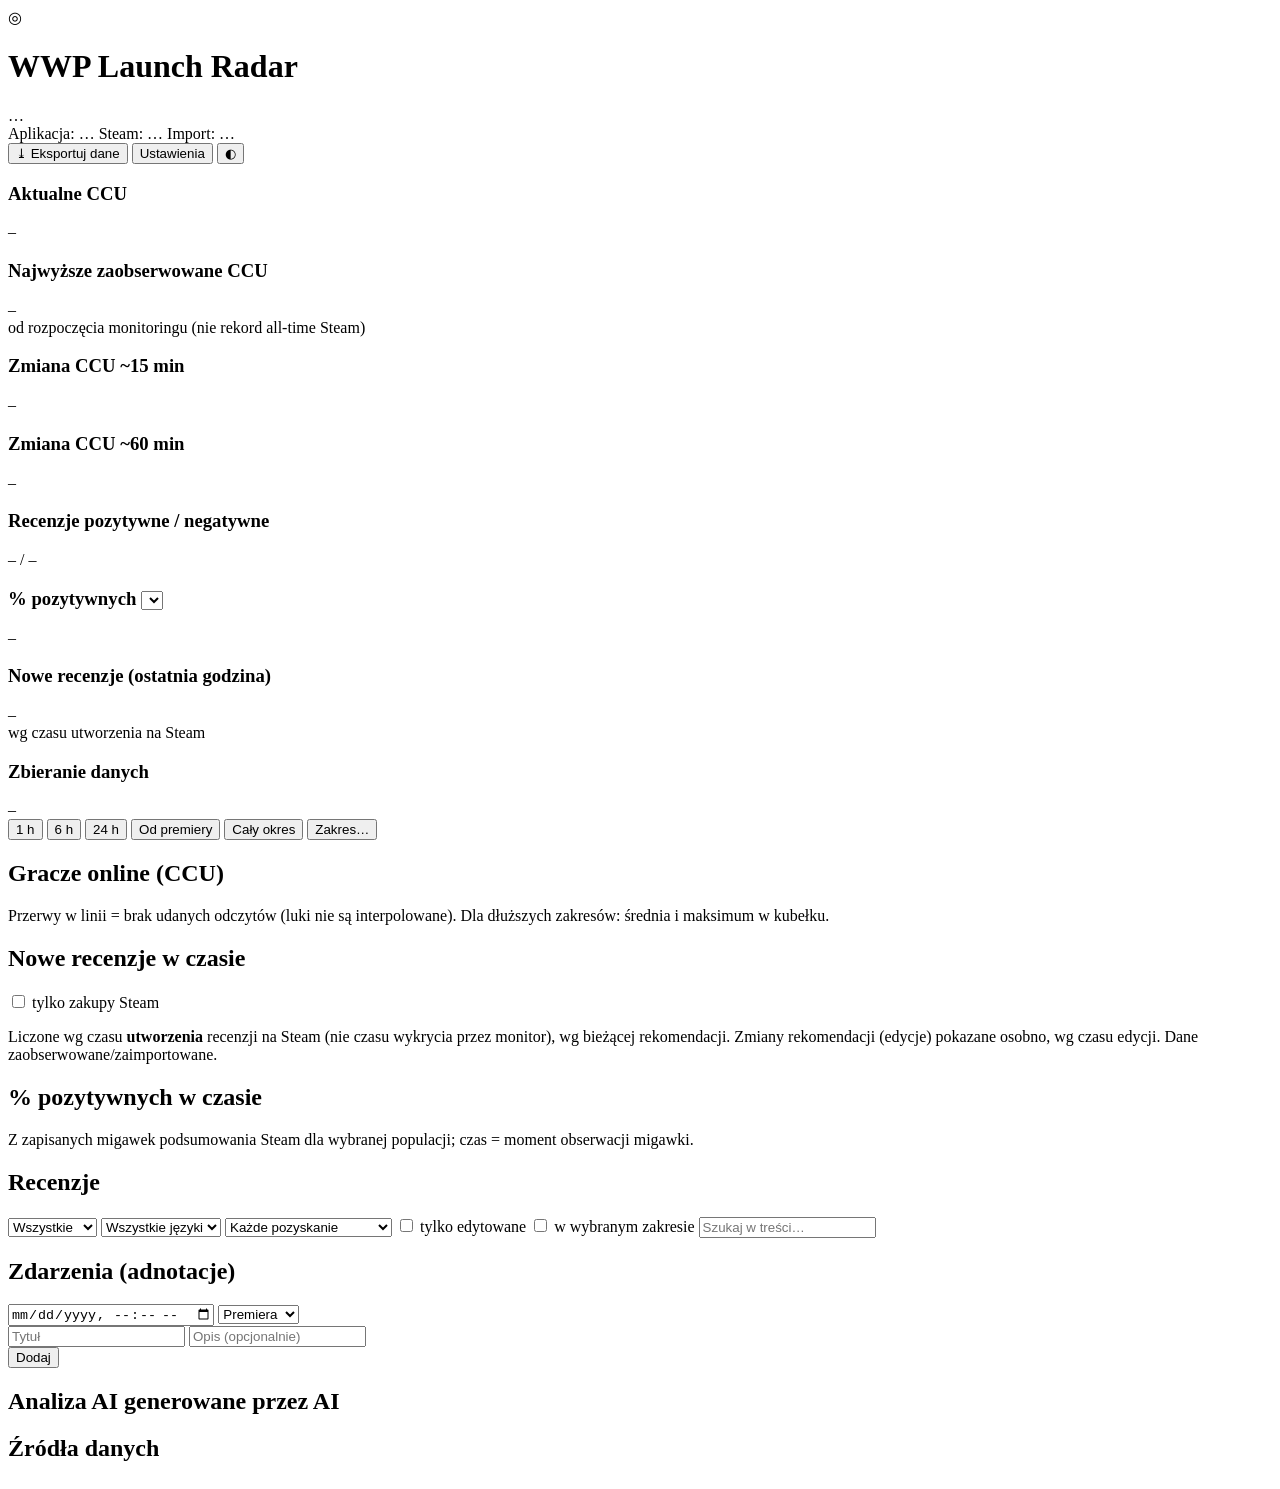
==== wwp_radar/static/index.html @ 72c23596 "fisrt version" ====
<!doctype html>
<html lang="pl" data-theme="dark">
<head>
<meta charset="utf-8">
<meta name="viewport" content="width=device-width, initial-scale=1">
<title>WWP Launch Radar</title>
<link rel="icon" href="/favicon.svg" type="image/svg+xml">
<link rel="stylesheet" href="/static/vendor/uPlot.min.css">
<link rel="stylesheet" href="/static/styles.css">
</head>
<body>
<div id="demo-banner" class="demo-banner" hidden>DANE DEMONSTRACYJNE - osobna baza demo.sqlite3, nie są to rzeczywiste dane ze Steam</div>
<header class="topbar">
  <div class="brand">
    <span class="logo">◎</span>
    <div>
      <h1>WWP Launch Radar</h1>
      <div class="sub" id="game-label">…</div>
    </div>
  </div>
  <div class="statuses" id="statuses">
    <span class="pill" id="st-app" title="Stan aplikacji i kolektora">Aplikacja: …</span>
    <span class="pill" id="st-steam" title="Dostępność źródeł Steam">Steam: …</span>
    <span class="pill" id="st-import" title="Kompletność importu historii recenzji">Import: …</span>
  </div>
  <div class="actions">
    <button class="btn primary" id="btn-export">⤓ Eksportuj dane</button>
    <button class="btn" id="btn-settings">Ustawienia</button>
    <button class="btn ghost" id="btn-theme" title="Przełącz motyw">◐</button>
    <form method="post" action="/logout" id="logout-form" hidden><button class="btn ghost">Wyloguj</button></form>
  </div>
</header>

<main>
  <section class="cards" id="cards">
    <article class="card">
      <h3>Aktualne CCU</h3>
      <div class="big" id="c-ccu">–</div>
      <div class="meta" id="c-ccu-meta"></div>
    </article>
    <article class="card">
      <h3>Najwyższe zaobserwowane CCU</h3>
      <div class="big" id="c-peak">–</div>
      <div class="meta" id="c-peak-meta">od rozpoczęcia monitoringu (nie rekord all-time Steam)</div>
    </article>
    <article class="card">
      <h3>Zmiana CCU ~15 min</h3>
      <div class="big" id="c-d15">–</div>
      <div class="meta" id="c-d15-meta"></div>
    </article>
    <article class="card">
      <h3>Zmiana CCU ~60 min</h3>
      <div class="big" id="c-d60">–</div>
      <div class="meta" id="c-d60-meta"></div>
    </article>
    <article class="card">
      <h3>Recenzje pozytywne / negatywne</h3>
      <div class="big"><span class="pos" id="c-pos">–</span> <span class="dim">/</span> <span class="neg" id="c-neg">–</span></div>
      <div class="meta" id="c-posneg-meta"></div>
    </article>
    <article class="card">
      <h3>% pozytywnych
        <select id="population" class="mini-select" title="Populacja recenzji"></select>
      </h3>
      <div class="big" id="c-pct">–</div>
      <div class="meta" id="c-pct-meta"></div>
    </article>
    <article class="card">
      <h3>Nowe recenzje (ostatnia godzina)</h3>
      <div class="big" id="c-newhour">–</div>
      <div class="meta" id="c-newhour-meta">wg czasu utworzenia na Steam</div>
    </article>
    <article class="card">
      <h3>Zbieranie danych</h3>
      <div class="big small" id="c-health">–</div>
      <div class="meta" id="c-health-meta"></div>
    </article>
  </section>

  <section class="toolbar">
    <div class="seg" id="range-seg">
      <button data-range="1h">1 h</button>
      <button data-range="6h">6 h</button>
      <button data-range="24h" class="active">24 h</button>
      <button data-range="launch" id="range-launch">Od premiery</button>
      <button data-range="all">Cały okres</button>
      <button data-range="custom">Zakres…</button>
    </div>
    <div class="custom-range" id="custom-range" hidden>
      <label>Od <input type="datetime-local" id="cr-from"></label>
      <label>Do <input type="datetime-local" id="cr-to"></label>
      <button class="btn" id="cr-apply">Zastosuj</button>
    </div>
    <div class="range-label" id="range-label"></div>
  </section>

  <section class="charts">
    <article class="panel">
      <header><h2>Gracze online (CCU)</h2><span class="hint" id="ccu-res"></span></header>
      <div class="chart" id="chart-ccu"></div>
      <p class="foot">Przerwy w linii = brak udanych odczytów (luki nie są interpolowane). Dla dłuższych zakresów: średnia i maksimum w kubełku.</p>
    </article>
    <article class="panel">
      <header><h2>Nowe recenzje w czasie</h2>
        <label class="inline"><input type="checkbox" id="rv-steam"> tylko zakupy Steam</label>
        <span class="hint" id="rv-res"></span></header>
      <div class="chart" id="chart-reviews"></div>
      <p class="foot">Liczone wg czasu <b>utworzenia</b> recenzji na Steam (nie czasu wykrycia przez monitor), wg bieżącej rekomendacji. Zmiany rekomendacji (edycje) pokazane osobno, wg czasu edycji. Dane zaobserwowane/zaimportowane.</p>
    </article>
    <article class="panel">
      <header><h2>% pozytywnych w czasie</h2><span class="hint" id="pct-label"></span></header>
      <div class="chart" id="chart-pct"></div>
      <p class="foot">Z zapisanych migawek podsumowania Steam dla wybranej populacji; czas = moment obserwacji migawki.</p>
    </article>
  </section>

  <section class="lower">
    <article class="panel feed">
      <header><h2>Recenzje</h2><span class="hint" id="feed-count"></span></header>
      <div class="filters">
        <select id="f-sent"><option value="all">Wszystkie</option><option value="positive">Pozytywne</option><option value="negative">Negatywne</option></select>
        <select id="f-lang"><option value="">Wszystkie języki</option></select>
        <select id="f-purchase"><option value="all">Każde pozyskanie</option><option value="steam">Zakup na Steam</option><option value="other">Inne (klucz, darmowe…)</option></select>
        <label class="inline"><input type="checkbox" id="f-edited"> tylko edytowane</label>
        <label class="inline"><input type="checkbox" id="f-range"> w wybranym zakresie</label>
        <input type="search" id="f-q" placeholder="Szukaj w treści…">
      </div>
      <div id="feed-list" class="feed-list"></div>
      <button class="btn wide" id="feed-more" hidden>Pokaż więcej</button>
    </article>

    <aside class="side">
      <article class="panel">
        <header><h2>Zdarzenia (adnotacje)</h2></header>
        <form id="ann-form" class="ann-form">
          <input type="hidden" id="ann-id">
          <div class="row">
            <input type="datetime-local" id="ann-at" required>
            <select id="ann-kind">
              <option value="launch">Premiera</option><option value="hotfix">Hotfix</option><option value="patch">Patch</option>
              <option value="stream">Stream</option><option value="marketing">Marketing</option><option value="other">Inne</option>
            </select>
          </div>
          <input type="text" id="ann-title" maxlength="200" placeholder="Tytuł" required>
          <input type="text" id="ann-desc" maxlength="2000" placeholder="Opis (opcjonalnie)">
          <div class="row">
            <button class="btn primary" type="submit" id="ann-submit">Dodaj</button>
            <button class="btn ghost" type="button" id="ann-cancel" hidden>Anuluj</button>
          </div>
        </form>
        <ul id="ann-list" class="ann-list"></ul>
      </article>

      <article class="panel" id="ai-panel">
        <header><h2>Analiza AI <span class="ai-badge">generowane przez AI</span></h2>
          <button class="btn" id="ai-run" hidden>Analizuj teraz</button></header>
        <div id="ai-body" class="ai-body"></div>
      </article>

      <article class="panel">
        <header><h2>Źródła danych</h2></header>
        <table class="health" id="health-table"></table>
      </article>
    </aside>
  </section>
</main>

<dialog id="dlg-export">
  <form method="dialog" class="dlg">
    <h2>Eksport danych</h2>
    <p class="muted">Eksport pochodzi z zapisanych danych (bez ponownego pobierania ze Steam). Znaczniki czasu w UTC; kolumny <code>*_local</code> w strefie <span class="tzname"></span>.</p>
    <div class="grid2">
      <label>Gra <select id="ex-game"></select></label>
      <label>Separator CSV
        <select id="ex-delim"><option value="comma">przecinek (,)</option><option value="semicolon">średnik (;) - Excel PL</option></select></label>
      <label>Od <input type="datetime-local" id="ex-from"></label>
      <label>Do <input type="datetime-local" id="ex-to"></label>
    </div>
    <div class="row"><button type="button" class="btn ghost" id="ex-use-range">Użyj bieżącego zakresu</button>
      <button type="button" class="btn ghost" id="ex-clear">Cały okres</button></div>
    <table class="ex-table">
      <tr><td>Surowe obserwacje CCU</td><td class="muted">filtr: czas obserwacji</td><td><a data-ds="ccu_raw">CSV</a></td></tr>
      <tr><td>Agregaty CCU (5m/1h/1d)</td><td class="muted">filtr: początek kubełka</td><td><a data-ds="ccu_aggregates">CSV</a></td></tr>
      <tr><td>Recenzje (stan bieżący)</td><td class="muted">filtr: czas utworzenia recenzji</td><td><a data-ds="reviews">CSV</a> <a data-ds="reviews" data-fmt="json">JSON</a></td></tr>
      <tr><td>Historia wersji recenzji</td><td class="muted">filtr: czas zaobserwowania wersji</td><td><a data-ds="review_versions">JSON</a></td></tr>
      <tr><td>Migawki podsumowania recenzji</td><td class="muted">filtr: czas obserwacji</td><td><a data-ds="review_summaries">CSV</a></td></tr>
      <tr><td>Agregaty recenzji</td><td class="muted">filtr: początek kubełka</td><td><a data-ds="review_aggregates">CSV</a></td></tr>
      <tr><td>Adnotacje</td><td class="muted">filtr: czas zdarzenia</td><td><a data-ds="annotations">CSV</a></td></tr>
      <tr class="hl"><td><b>Pełna paczka analityczna</b></td><td class="muted">wszystko + metadata.json</td><td><a data-ds="zip">ZIP</a></td></tr>
      <tr><td>Kopia zapasowa bazy SQLite</td><td class="muted">cała baza, spójna kopia (backup API)</td><td><a data-ds="backup">SQLite</a></td></tr>
    </table>
    <div class="row end"><button class="btn">Zamknij</button></div>
  </form>
</dialog>

<dialog id="dlg-settings">
  <form class="dlg" id="settings-form">
    <h2>Ustawienia</h2>
    <label>Czas premiery (strefa <span class="tzname"></span>)
      <input type="datetime-local" id="set-launch"></label>
    <p class="muted">Pozostaw puste, jeśli godzina premiery nie jest jeszcze znana.</p>
    <fieldset>
      <legend>Monitorowana gra</legend>
      <div class="grid2">
        <label>Steam App ID <input type="number" id="set-appid" min="1"></label>
        <label>Nazwa <input type="text" id="set-name" maxlength="200"></label>
      </div>
      <p class="muted">Zmiana App ID przełącza monitoring na inną grę. Dane poprzedniej gry pozostają w bazie, a historie są rozdzielone.</p>
    </fieldset>
    <div class="row"><button type="button" class="btn ghost" id="set-rebuild">Przebuduj agregaty</button></div>
    <div class="row end">
      <button type="button" class="btn ghost" id="set-cancel">Anuluj</button>
      <button type="submit" class="btn primary">Zapisz</button>
    </div>
  </form>
</dialog>

<dialog id="dlg-versions">
  <form method="dialog" class="dlg wide">
    <h2>Historia wersji recenzji</h2>
    <div id="versions-body"></div>
    <div class="row end"><button class="btn">Zamknij</button></div>
  </form>
</dialog>

<div id="toast" class="toast" hidden></div>
<script src="/static/vendor/uPlot.iife.min.js"></script>
<script src="/static/app.js"></script>
</body>
</html>
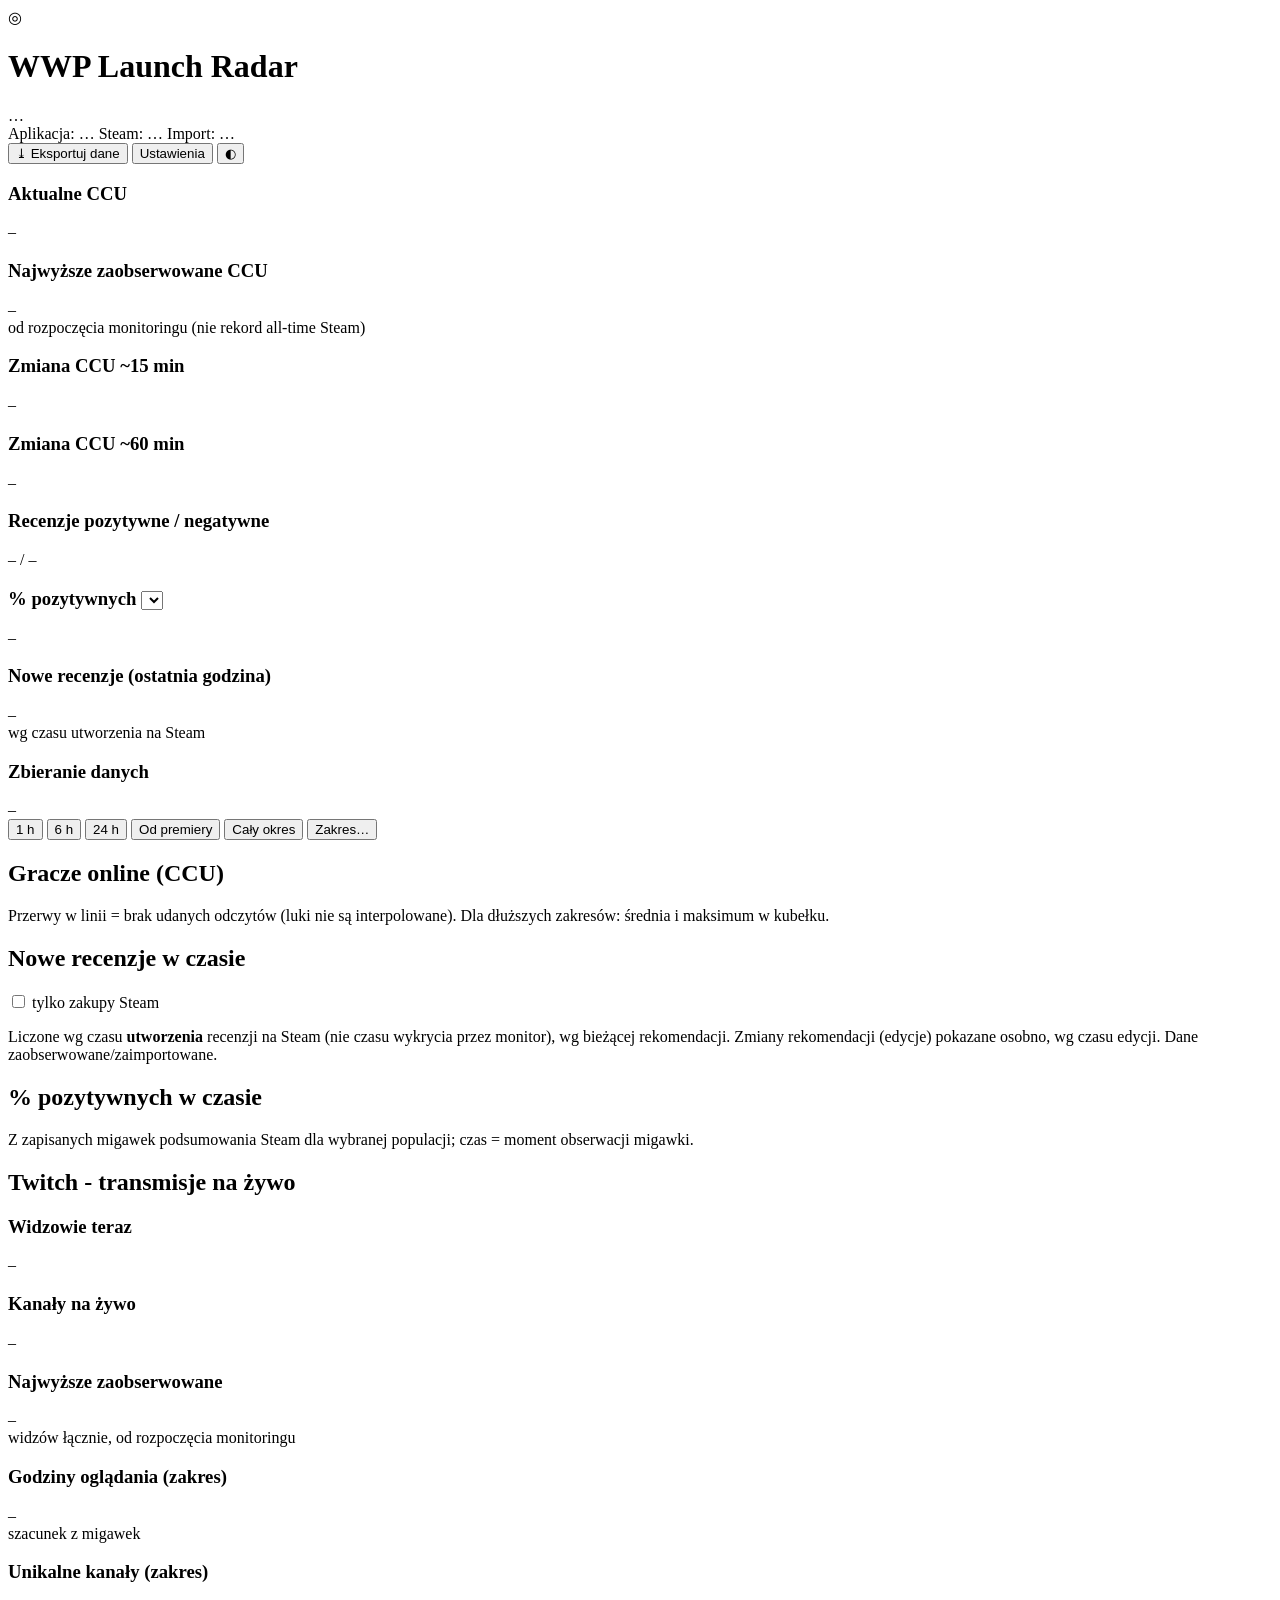
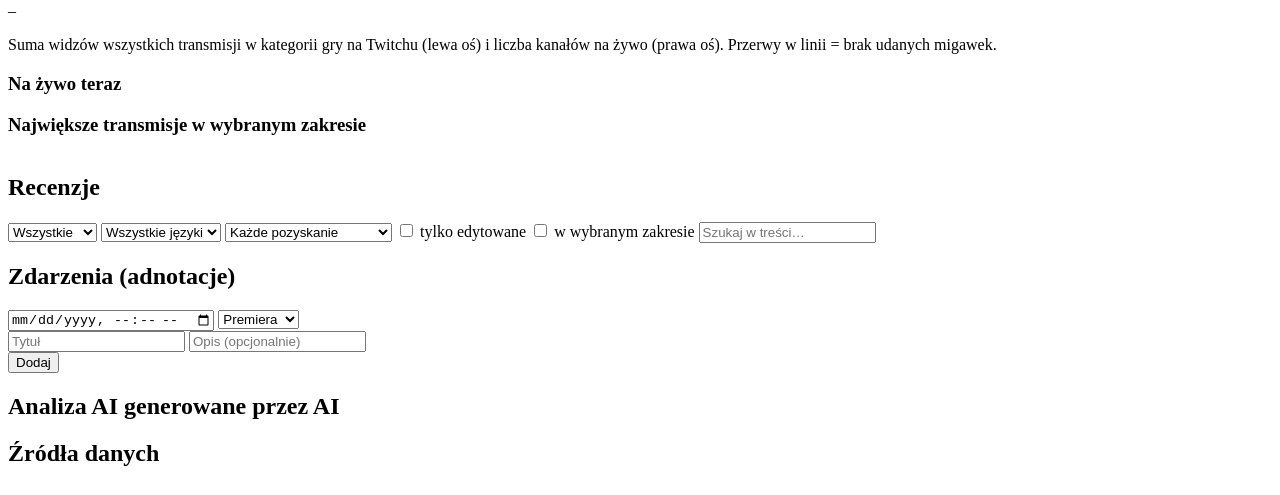
==== commit e00e30bc: "added twitch stats" ====
--- a/wwp_radar/static/index.html
+++ b/wwp_radar/static/index.html
@@ -22,6 +22,7 @@
     <span class="pill" id="st-app" title="Stan aplikacji i kolektora">Aplikacja: …</span>
     <span class="pill" id="st-steam" title="Dostępność źródeł Steam">Steam: …</span>
     <span class="pill" id="st-import" title="Kompletność importu historii recenzji">Import: …</span>
+    <span class="pill" id="st-twitch" title="Monitoring transmisji Twitch" hidden>Twitch: …</span>
   </div>
   <div class="actions">
     <button class="btn primary" id="btn-export">⤓ Eksportuj dane</button>
@@ -112,6 +113,34 @@
       <div class="chart" id="chart-pct"></div>
       <p class="foot">Z zapisanych migawek podsumowania Steam dla wybranej populacji; czas = moment obserwacji migawki.</p>
     </article>
+  </section>
+
+  <section class="panel twitch" id="twitch-panel">
+    <header><h2>Twitch - transmisje na żywo</h2><span class="hint" id="tw-category"></span></header>
+    <div id="tw-off" class="muted" hidden>
+      Monitoring Twitch nie jest skonfigurowany. Ustaw <code>WWP_TWITCH_CLIENT_ID</code> i
+      <code>WWP_TWITCH_CLIENT_SECRET</code> (aplikacja na <a href="https://dev.twitch.tv/console/apps" target="_blank" rel="noopener noreferrer">dev.twitch.tv</a>)
+      i uruchom ponownie. Zapisane wcześniej dane są nadal widoczne poniżej.
+    </div>
+    <div class="tw-cards">
+      <div class="tw-card"><h3>Widzowie teraz</h3><div class="big" id="tw-viewers">–</div><div class="meta" id="tw-viewers-meta"></div></div>
+      <div class="tw-card"><h3>Kanały na żywo</h3><div class="big" id="tw-channels">–</div><div class="meta" id="tw-channels-meta"></div></div>
+      <div class="tw-card"><h3>Najwyższe zaobserwowane</h3><div class="big" id="tw-peak">–</div><div class="meta" id="tw-peak-meta">widzów łącznie, od rozpoczęcia monitoringu</div></div>
+      <div class="tw-card"><h3>Godziny oglądania (zakres)</h3><div class="big" id="tw-hours">–</div><div class="meta" id="tw-hours-meta">szacunek z migawek</div></div>
+      <div class="tw-card"><h3>Unikalne kanały (zakres)</h3><div class="big" id="tw-unique">–</div><div class="meta" id="tw-unique-meta"></div></div>
+    </div>
+    <div class="chart" id="chart-twitch"></div>
+    <p class="foot">Suma widzów wszystkich transmisji w kategorii gry na Twitchu (lewa oś) i liczba kanałów na żywo (prawa oś). Przerwy w linii = brak udanych migawek. <span id="tw-res"></span></p>
+    <div class="tw-lists">
+      <div>
+        <h3>Na żywo teraz</h3>
+        <ul class="tw-live" id="tw-live"></ul>
+      </div>
+      <div>
+        <h3>Największe transmisje w wybranym zakresie</h3>
+        <div class="tw-scroll"><table class="tw-top" id="tw-top"></table></div>
+      </div>
+    </div>
   </section>
 
   <section class="lower">
@@ -186,6 +215,10 @@
       <tr><td>Migawki podsumowania recenzji</td><td class="muted">filtr: czas obserwacji</td><td><a data-ds="review_summaries">CSV</a></td></tr>
       <tr><td>Agregaty recenzji</td><td class="muted">filtr: początek kubełka</td><td><a data-ds="review_aggregates">CSV</a></td></tr>
       <tr><td>Adnotacje</td><td class="muted">filtr: czas zdarzenia</td><td><a data-ds="annotations">CSV</a></td></tr>
+      <tr><td>Migawki Twitch (widzowie, kanały)</td><td class="muted">filtr: czas migawki</td><td><a data-ds="twitch_snapshots">CSV</a></td></tr>
+      <tr><td>Transmisje Twitch</td><td class="muted">filtr: okres widoczności nakłada się na zakres</td><td><a data-ds="twitch_streams">CSV</a></td></tr>
+      <tr><td>Widzowie per transmisja</td><td class="muted">filtr: czas migawki</td><td><a data-ds="twitch_stream_observations">CSV</a></td></tr>
+      <tr><td>Agregaty Twitch (5m/1h/1d)</td><td class="muted">filtr: początek kubełka</td><td><a data-ds="twitch_aggregates">CSV</a></td></tr>
       <tr class="hl"><td><b>Pełna paczka analityczna</b></td><td class="muted">wszystko + metadata.json</td><td><a data-ds="zip">ZIP</a></td></tr>
       <tr><td>Kopia zapasowa bazy SQLite</td><td class="muted">cała baza, spójna kopia (backup API)</td><td><a data-ds="backup">SQLite</a></td></tr>
     </table>
@@ -207,6 +240,9 @@
       </div>
       <p class="muted">Zmiana App ID przełącza monitoring na inną grę. Dane poprzedniej gry pozostają w bazie, a historie są rozdzielone.</p>
     </fieldset>
+    <label>Kategoria Twitch (nazwa lub ID)
+      <input type="text" id="set-twitch" maxlength="200"></label>
+    <p class="muted" id="set-twitch-hint">Puste = nazwa gry. Nazwa musi dokładnie odpowiadać kategorii na Twitchu.</p>
     <div class="row"><button type="button" class="btn ghost" id="set-rebuild">Przebuduj agregaty</button></div>
     <div class="row end">
       <button type="button" class="btn ghost" id="set-cancel">Anuluj</button>
